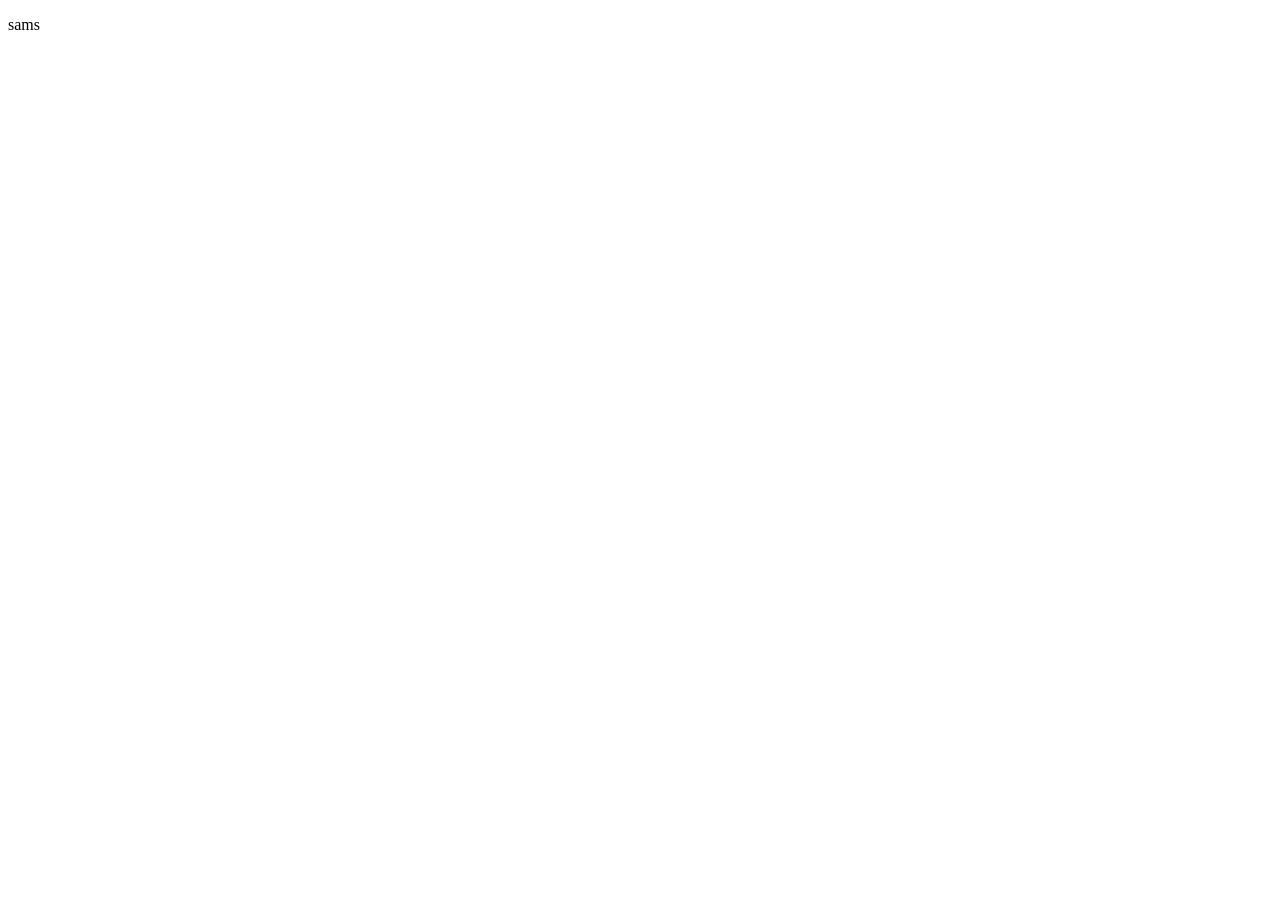
==== homepage.html @ e17e643d "second" ====
<!DOCTYPE html>
<html lang="en">
<head>
    <meta charset="UTF-8">
    <meta name="viewport" content="width=device-width, initial-scale=1.0">
    <title>Document</title>
</head>
<body>
    <p>sams </p>
</body>
</html>
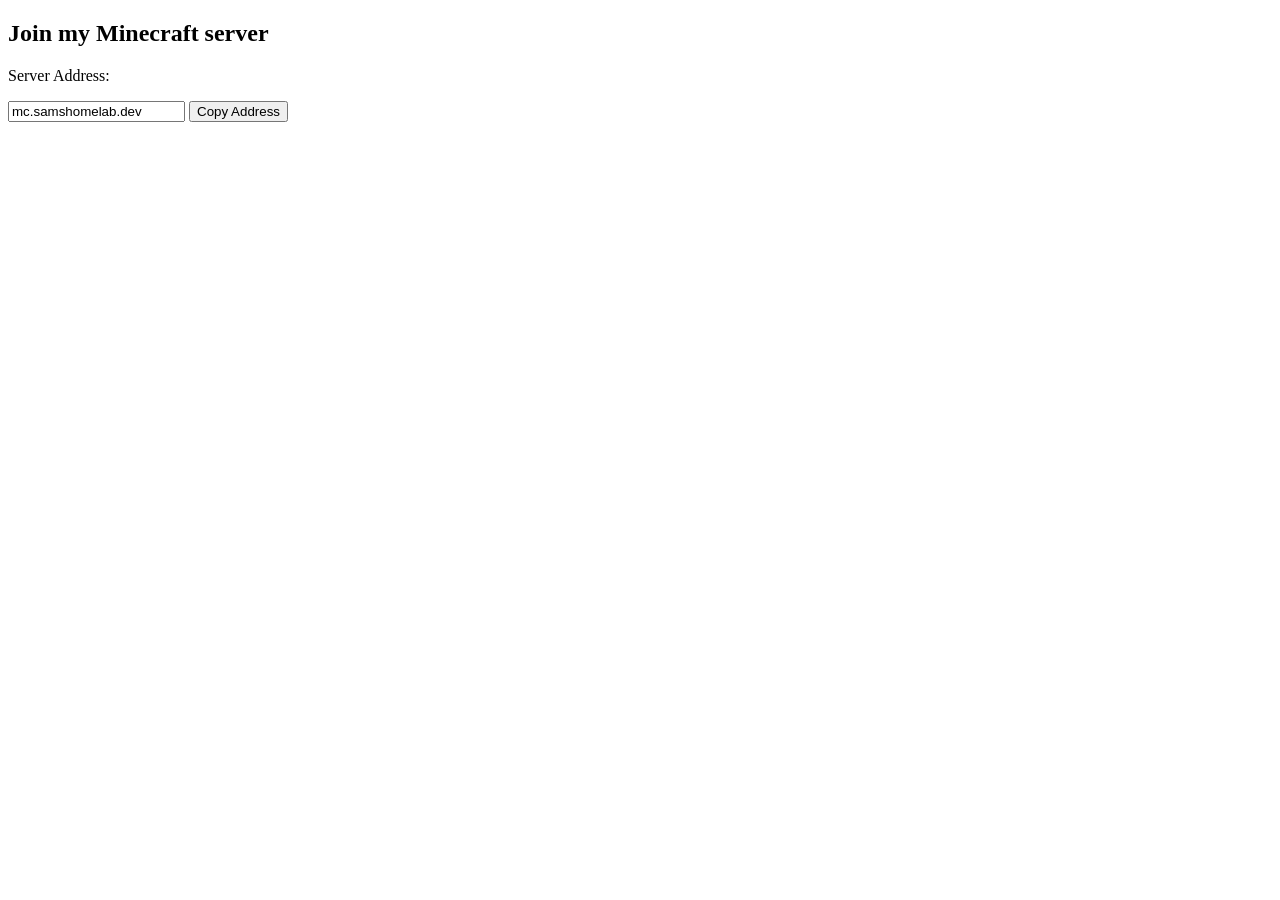
==== commit 5c16585b: "mc invite" ====
--- a/homepage.html
+++ b/homepage.html
@@ -6,6 +6,20 @@
     <title>Document</title>
 </head>
 <body>
-    <p>sams </p>
+   <div>
+  <h2>Join my Minecraft server</h2>
+  <p>Server Address:</p>
+  <input type="text" value="mc.samshomelab.dev" id="serverAddress" readonly>
+  <button onclick="copyAddress()">Copy Address</button>
+</div>
+
+<script>
+  function copyAddress() {
+    const input = document.getElementById("serverAddress");
+    input.select();
+    navigator.clipboard.writeText(input.value);
+    alert("Copied! Paste this into Minecraft's 'Add Server' screen.");
+  }
+</script>
 </body>
 </html>
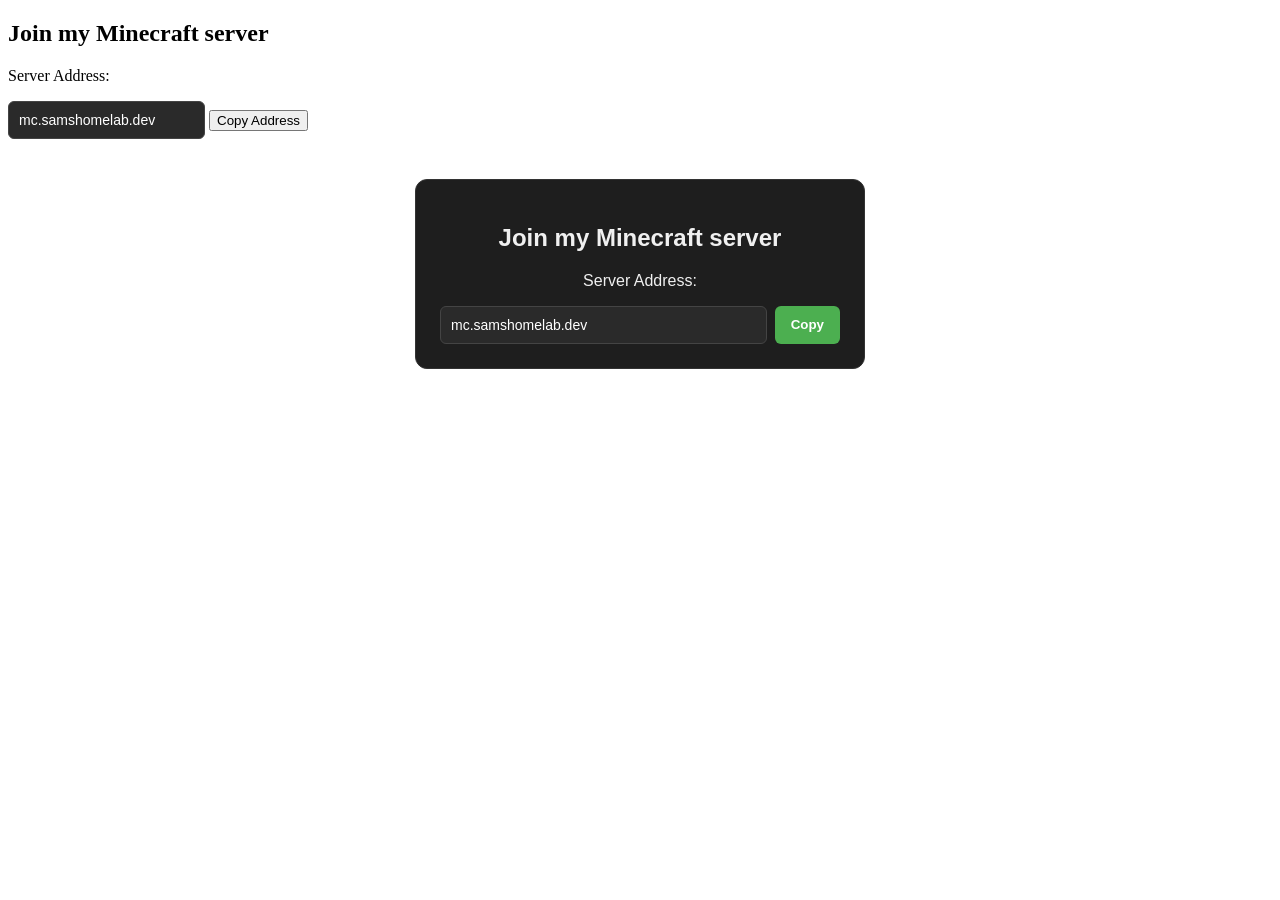
==== commit 61bd39a2: "1" ====
--- a/homepage.html
+++ b/homepage.html
@@ -21,5 +21,66 @@
     alert("Copied! Paste this into Minecraft's 'Add Server' screen.");
   }
 </script>
+<div class="server-card">
+    <h2>Join my Minecraft server</h2>
+    <p>Server Address:</p>
+    <div class="address-box">
+        <input type="text" value="mc.samshomelab.dev" id="serverAddress" readonly>
+        <button onclick="copyAddress()">Copy</button>
+    </div>
+</div>
+
+<style>
+    .server-card {
+        max-width: 400px;
+        margin: 40px auto;
+        padding: 24px;
+        background: #1e1e1e;
+        border: 1px solid #333;
+        border-radius: 12px;
+        text-align: center;
+        color: #f0f0f0;
+        font-family: sans-serif;
+    }
+
+    .address-box {
+        display: flex;
+        gap: 8px;
+        margin-top: 12px;
+    }
+
+    #serverAddress {
+        flex: 1;
+        padding: 10px;
+        border-radius: 6px;
+        border: 1px solid #444;
+        background: #2a2a2a;
+        color: #fff;
+        font-size: 14px;
+    }
+
+    .server-card button {
+        padding: 10px 16px;
+        border: none;
+        border-radius: 6px;
+        background: #4caf50;
+        color: white;
+        cursor: pointer;
+        font-weight: bold;
+    }
+
+    .server-card button:hover {
+        background: #43a047;
+    }
+</style>
+
+<script>
+    function copyAddress() {
+        const input = document.getElementById("serverAddress");
+        input.select();
+        navigator.clipboard.writeText(input.value);
+        alert("Copied! Paste this into Minecraft's 'Add Server' screen.");
+    }
+</script>
 </body>
 </html>
